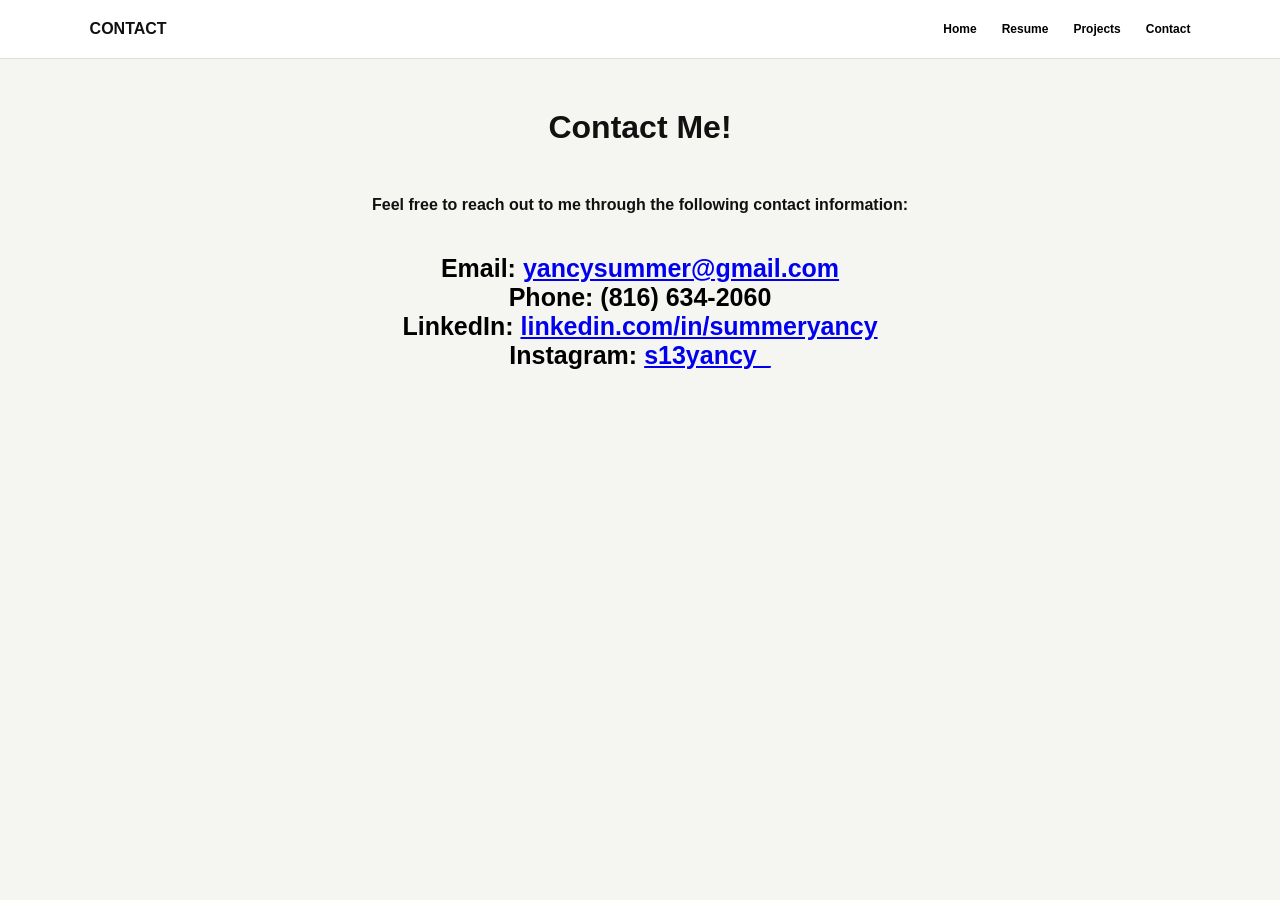
==== contact.html @ 3a61c2e8 "inital commit" ====
<!DOCTYPE html>
<html lang="en">
<head>
    <meta charset="UTF-8">
    <meta name="viewport" content="width=device-width, initial-scale=1.0">
    <title>Contact Summer Yancy</title> 
    <link rel="stylesheet" href="style3.css">
</head>

<body>
    <nav>
 <h2>CONTACT</h2>
            <div class="nav-links">
                    <a href="Summer Yancy's Portfolio.html">Home</a>
                    <a href="resume.html">Resume</a>
                    <a href="projects.html">Projects</a>
                    <a href="contact.html">Contact</a>
            </div>
</nav>
    <h1>Contact Me!</h1>
    <p>Feel free to reach out to me through the following contact information:</p>
    <ul>
        <li>Email: <a href="mailto:yancysummer@gmail.com">yancysummer@gmail.com</a></li>
        <li>Phone: (816) 634-2060</li>
        <li>LinkedIn: <a href="https://www.linkedin.com/in/summeryancy" target="_blank">linkedin.com/in/summeryancy</a></li>
        <li>Instagram: <a href="https://www.instagram.com/s13yancy_/">s13yancy_</a></li>
    </ul>

    
</body>
</html>
---- style3.css ----
nav {
    display: flex;
    justify-content: space-between;
    align-items: center;
    padding: 20px 7%;
    background: white;
    border-bottom: 1px solid #ddd;
}

nav h2 {
    font-size: 16px;
}

.nav-links {
    display: flex;
    gap: 25px;
}

.nav-links a {
    text-decoration: none;
    color: black;
    font-size: 12px;
    font-weight: bold;
}
* {
    margin: 0;
    padding: 0;
    box-sizing: border-box;
}

body {
    font-family: Arial, sans-serif;
    background: #f5f5f2;
    color: #111;
}

h1 {
    text-align: center;
    padding: 50px;
}

p {
    text-align: center;
    font-weight: bold;
}

ul {
    text-align: center;
    padding: 40px;
    text-decoration: none;
    color: black;
    font-size: 25px;
    font-weight: bold;
    
}

ul {
    list-style-type: none;
}
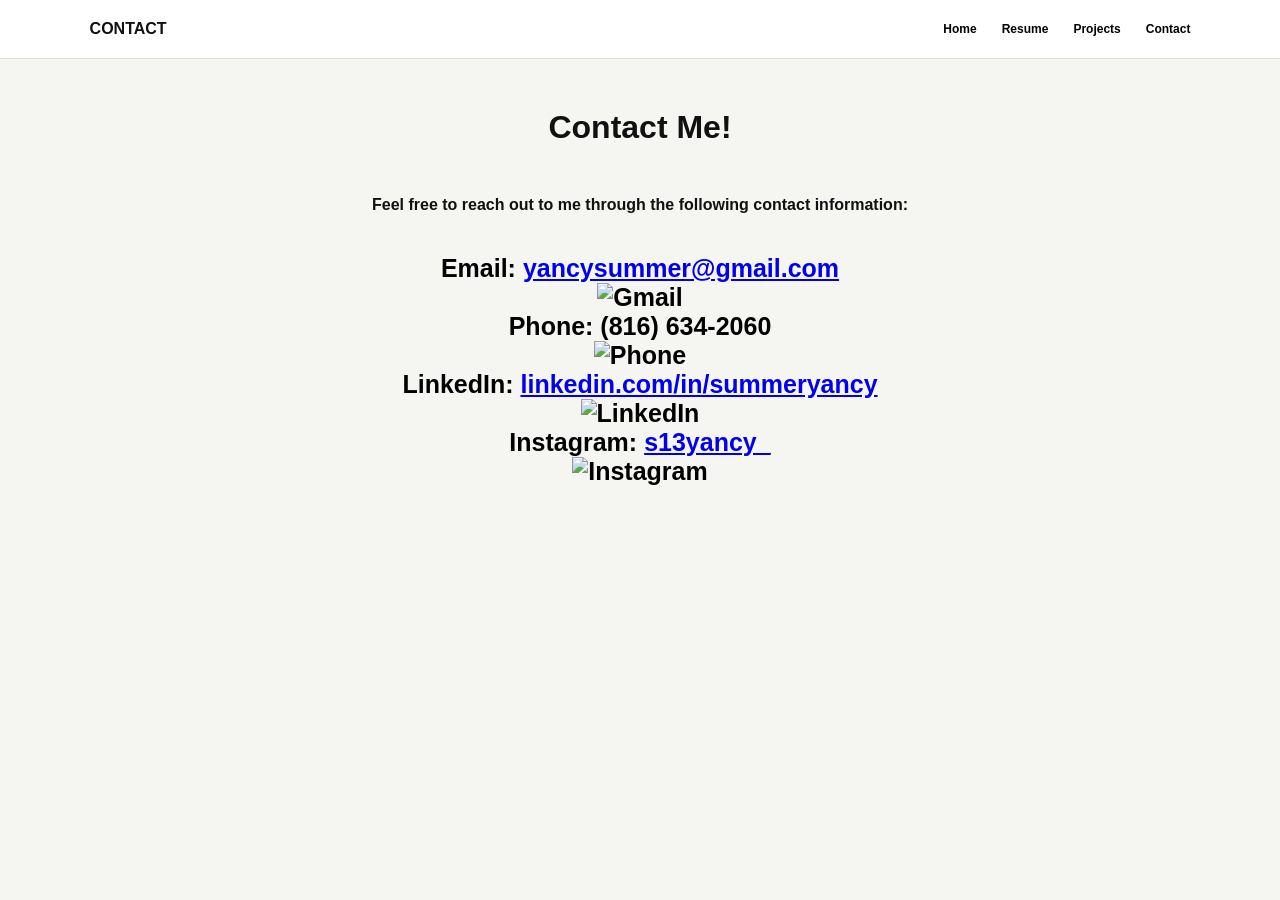
==== commit eba70efe: "update" ====
--- a/contact.html
+++ b/contact.html
@@ -21,9 +21,13 @@
     <p>Feel free to reach out to me through the following contact information:</p>
     <ul>
         <li>Email: <a href="mailto:yancysummer@gmail.com">yancysummer@gmail.com</a></li>
+        <img src="gmail.jpg" alt="Gmail">
         <li>Phone: (816) 634-2060</li>
+        <img src="iphone_call.jpg" alt="Phone">
         <li>LinkedIn: <a href="https://www.linkedin.com/in/summeryancy" target="_blank">linkedin.com/in/summeryancy</a></li>
+        <img src="linkedin.jpg" alt="LinkedIn">
         <li>Instagram: <a href="https://www.instagram.com/s13yancy_/">s13yancy_</a></li>
+        <img src="instgram.jpg" alt="Instagram">
     </ul>
 
     
